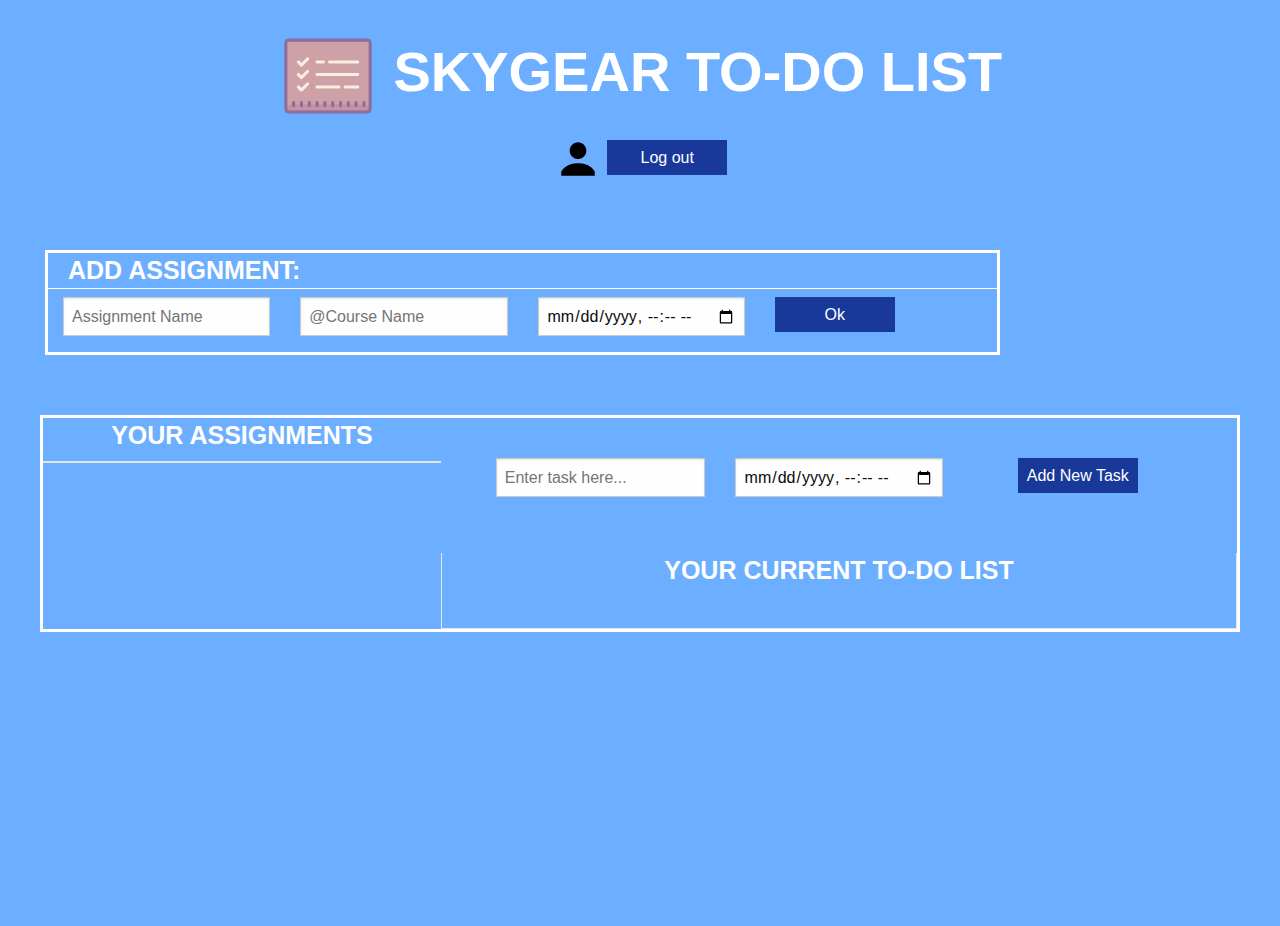
==== onboarding-prof.html @ 673066e3 "fixed some bugs on deletion, but need to figure out batch delete still. Added some css on tab select" ====
<html>
  <head>
	<title>Skygear To-Do List</title>
	<script src="http://ajax.googleapis.com/ajax/libs/jquery/2.0.0/jquery.min.js"></script>
	<script src="js/onboarding.js"></script>
	<link rel="stylesheet" href="css/foundation.css" />
	<link rel="stylesheet" type="text/css" href="css/onboarding.css">
	<link rel="shortcut icon" type="image/png" href="css/img/favicon.ico"/>
		<!-- Credit: <a href="https://icons8.com">Icon pack by Icons8</a> -->

	<meta property="og:title" content="Skygear | To-Do List" />
	<meta property="og:site_name" content="Skygear To-Do List"/>
	<meta property="og:image" content="css/img/icon-todo.png" />
  </head>
  <body onload = "loadValues()">	
  	<header>
		<!--Skygear CDN-->
		<script src="https://code.skygear.io/js/polyfill/latest/polyfill.min.js"></script>
		<script src="https://code.skygear.io/js/skygear/latest/skygear.min.js"></script>

		<!--Skygear configuration-->
		<!--The app end point and the api key can be found in the developer portal-->
		<script>
		  skygear.config({
		    'endPoint': 'https://onboarding.skygeario.com/', // trailing slash is required
		    'apiKey': '7db0c25041ab4154b82233f3e308b2ba',
		  }).then(() => {
		    console.log('skygear container is now ready for making API calls.');
		  }, (error) => {
		    console.error(error);
		  });
		</script>
	</header>


	<div class = "row">
		<div class="large-12 large-centered columns">
			<h1>
				<!-- Credit: <a href="https://icons8.com">Icon pack by Icons8</a> -->
				<img id = "todo-icon" src="css/img/icon-todo-100.png">  
				Skygear To-Do List 
			</h1>	
		</div>
		<div>
			<a href = "onboarding.html">
				<img src ="css/img/icons8-User_50.png">
				<button onclick = "logout()" id = "log-out">Log out</button>
			</a>
		</div>	

		<div class = "row" id= "add-assignment">
			<h4> Add Assignment: </h4>
			<div class="medium-3 columns">
		        <input id = "assignName" type="text" placeholder="Assignment Name">
		    </div>
		    <div class="medium-3 columns">
		        <input id = "courseName" type="text" placeholder="@Course Name">
		    </div>
		    <div class="medium-3 columns">
		        <input id = "deadline" type="datetime-local" placeholder="Deadline">
		    </div>
		    <div class="medium-3 columns">
		    	<button onclick = "newAssignment()"> Ok </button>
		    </div>
		</div>

	<!-- <div id = "task-fields">
		<div id = "tasks">
			<input type = "text" id = "task-input" placeholder="Enter task here..." maxlength="140">
			<button onclick = "newElement()" id = "add-task"> Add New Task</button>
		</div>
		<ul id = "task-list"> 
			<h4> Your Current To-Do List </h4>
		</ul> -->
		<div class = "row collapse" id = "assignments">
			<div class="medium-4 columns">
				<h4> Your Assignments </h4>
				<ul class="vertical tabs" data-tabs id="example-tabs"> 
				</ul>
			</div>
			<div class="medium-8 columns">
				<div class = "row" id = "tasks"> 
					<div class = "medium-4 columns" >
						<input type = "text" id = "task-input" placeholder="Enter task here..." maxlength="140">
					</div>
					<div class = "medium-4 columns">
						<input type = "datetime-local" id = "due-date">
					</div>
					<div class = "medium-4 columns">
						<button onclick = "newElement()" id = "add-task"> Add New Task</button>
					</div>
				</div>
    			<div class="tabs-content" data-tabs-content="example-tabs" id = "task-ul">
    				<h4> Your Current To-Do List </h4>
    				<ul id = "task-list"> 
					</ul>
    			</div>
    		</div>
		</div>
	</div>

	<script type="text/javascript"> 
		const LIMIT = 9999;
		const ToDos = skygear.Record.extend('ToDos');
		const Assignments = skygear.Record.extend('Assignments');

		var logoutBtn = $("#log-out");
		var loginName = $("#username");
		var loginPass= $("#password");
		logoutBtn.on("click", function(e) {
		  logout(loginName.val(),loginPass.val());
		})
		var ul = document.getElementById('example-tabs');
		var currentAssignment = false;
		var selected = "selected";
		ul.addEventListener('click', function(e) {
		  if (e.target.tagName === 'LI') {
		  	e.preventDefault();
			currentAssignment = e.target.id;
			$('.selected').removeClass(selected);
			e.target.className = selected;
			$('#task-list').html('');
		    getRecords(e.target.id);
		  }
		});

  </script>	
  </body>
</html>
---- css/onboarding.css ----
h1, h2,h3, h4, h5, h6, p, a, label, button {
	font-family: 'Lato', Helvetica Neue, Helvetica, Roboto, Arial, sans-serif;;
	color:white;
}

h1 {
	font-size: 3.5em;
}

h1, h4, label {
	font-weight: bold;
	text-transform: uppercase;
}

body {
	text-align:center;
	background-color: #6CAEFF;
	margin-top: 2%;

}
button {
	color: white;
	background-color: #18399a;
	height: 35px;
	width: 120px;
	text-align: center;
	vertical-align: center;
	border-color: white;
	padding: 0px;
	margin-bottom: 15px;
}

button:hover {
	background: #6585e7;
}

ul {
	list-style: none;
}

ul li {
    background-color: white;
    position: relative;
    padding: 20px 20px 20px 20px;
    margin: 0 0 3px 0;
    margin-right: 20px;
    text-align: center;
    font-size: 18px;
    transition: 0.2s;
    border:1px solid #D8D8D8;
    color: #888888;
    box-shadow: 3px 3px 3px #888888;
    -webkit-user-select: none;
    -moz-user-select: none;
    -ms-user-select: none;
    user-select: none;
    cursor:pointer;
}

li:hover {
	background: #e6f2ff;
}

#assignments {
	margin-top: 5%;
	border: 3px solid white;
	margin-bottom: 3%;
}
#example-tabs, #assignments {
	background-color: transparent;
}
.tabs-content {
	background-color: transparent;
}

.labels {
	display: block !important;
    vertical-align: center;
    float: center;
    padding-bottom: 2%;
}

#sign-in {
	margin-top: 5%;
	margin-left: 30%;
	margin-right:30%;
}

#task-fields {
	margin-top: 5%;
	margin-left: 25%;
	margin-right:25%;
}

#task-list {
	margin-top: 5%;
}

.close, .close-assign {
	float: left;
	border: none;
	background: transparent;
	cursor: pointer;
	text-align: left;
}
#tasks {
	margin: 5%;
}

#add-assignment {
	border: 3px solid white;
	text-align: left;
	margin-right: 20%;
	margin-top: 5%;
	margin-left: 5px;
	overflow: hidden;
}
#add-assignment button {
	margin-right: 15px;
}

#add-assignment h4 {
	padding-left: 20px;
	border-bottom: 1px solid white;
}

#example-tabs li {
	margin-right: 0;
	box-shadow: none;
	margin-bottom: 1px;

}
.dates {
	float:right;
}

.selected {
	font-weight: bold;
	color:white;
	background-color: #0074D9;
}
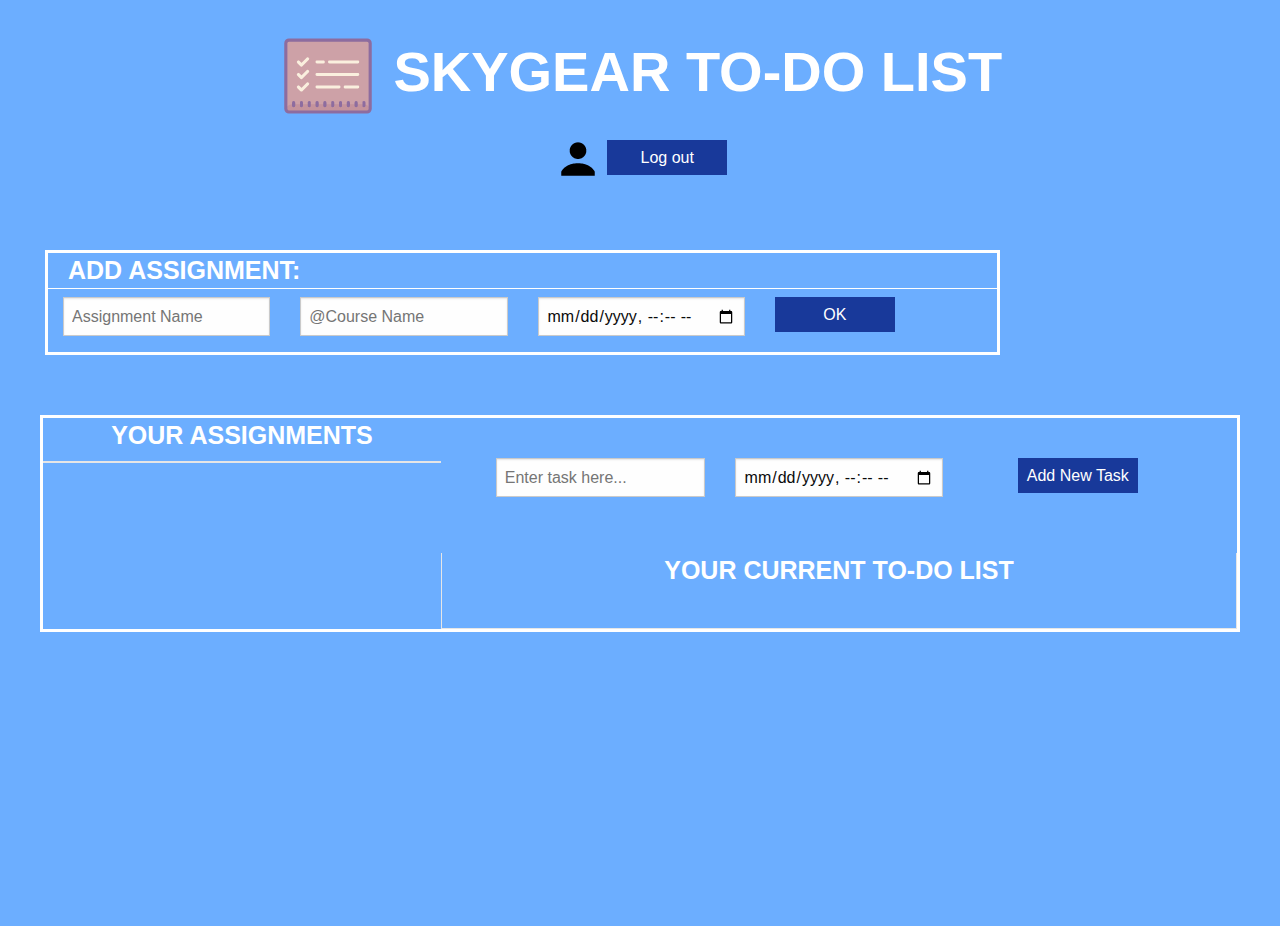
==== commit a6799ea3: "fixed some style issues" ====
--- a/onboarding-prof.html
+++ b/onboarding-prof.html
@@ -32,67 +32,58 @@
 		</script>
 	</header>
 
-
-	<div class = "row">
+	<div class="row">
 		<div class="large-12 large-centered columns">
 			<h1>
 				<!-- Credit: <a href="https://icons8.com">Icon pack by Icons8</a> -->
-				<img id = "todo-icon" src="css/img/icon-todo-100.png">  
+				<img id="todo-icon" src="css/img/icon-todo-100.png">  
 				Skygear To-Do List 
 			</h1>	
 		</div>
 		<div>
-			<a href = "onboarding.html">
-				<img src ="css/img/icons8-User_50.png">
-				<button onclick = "logout()" id = "log-out">Log out</button>
+			<a href="onboarding.html">
+				<img src="css/img/icons8-User_50.png">
+				<button onclick="logout()" id="log-out">Log out</button>
 			</a>
 		</div>	
 
-		<div class = "row" id= "add-assignment">
+		<div class="row" id="add-assignment">
 			<h4> Add Assignment: </h4>
 			<div class="medium-3 columns">
-		        <input id = "assignName" type="text" placeholder="Assignment Name">
+		        <input id="assignName" type="text" placeholder="Assignment Name" maxlength="20">
 		    </div>
 		    <div class="medium-3 columns">
-		        <input id = "courseName" type="text" placeholder="@Course Name">
+		        <input id="courseName" type="text" placeholder="@Course Name" maxlength="20">
 		    </div>
 		    <div class="medium-3 columns">
-		        <input id = "deadline" type="datetime-local" placeholder="Deadline">
+		        <input id="deadline" type="datetime-local" placeholder="Deadline" maxlength="15">
 		    </div>
 		    <div class="medium-3 columns">
-		    	<button onclick = "newAssignment()"> Ok </button>
+		    	<button onclick="newAssignment()"> OK </button>
 		    </div>
 		</div>
 
-	<!-- <div id = "task-fields">
-		<div id = "tasks">
-			<input type = "text" id = "task-input" placeholder="Enter task here..." maxlength="140">
-			<button onclick = "newElement()" id = "add-task"> Add New Task</button>
-		</div>
-		<ul id = "task-list"> 
-			<h4> Your Current To-Do List </h4>
-		</ul> -->
-		<div class = "row collapse" id = "assignments">
+		<div class="row collapse" id="assignments">
 			<div class="medium-4 columns">
 				<h4> Your Assignments </h4>
 				<ul class="vertical tabs" data-tabs id="example-tabs"> 
 				</ul>
 			</div>
 			<div class="medium-8 columns">
-				<div class = "row" id = "tasks"> 
-					<div class = "medium-4 columns" >
-						<input type = "text" id = "task-input" placeholder="Enter task here..." maxlength="140">
+				<div class="row" id="tasks"> 
+					<div class="medium-4 columns" >
+						<input type = "text" id="task-input" placeholder="Enter task here..." maxlength="140">
 					</div>
-					<div class = "medium-4 columns">
-						<input type = "datetime-local" id = "due-date">
+					<div class="medium-4 columns">
+						<input type = "datetime-local" id="due-date">
 					</div>
-					<div class = "medium-4 columns">
-						<button onclick = "newElement()" id = "add-task"> Add New Task</button>
+					<div class="medium-4 columns">
+						<button onclick="newElement()" id="add-task"> Add New Task</button>
 					</div>
 				</div>
-    			<div class="tabs-content" data-tabs-content="example-tabs" id = "task-ul">
+    			<div class="tabs-content" data-tabs-content="example-tabs" id="task-ul">
     				<h4> Your Current To-Do List </h4>
-    				<ul id = "task-list"> 
+    				<ul id="task-list"> 
 					</ul>
     			</div>
     		</div>
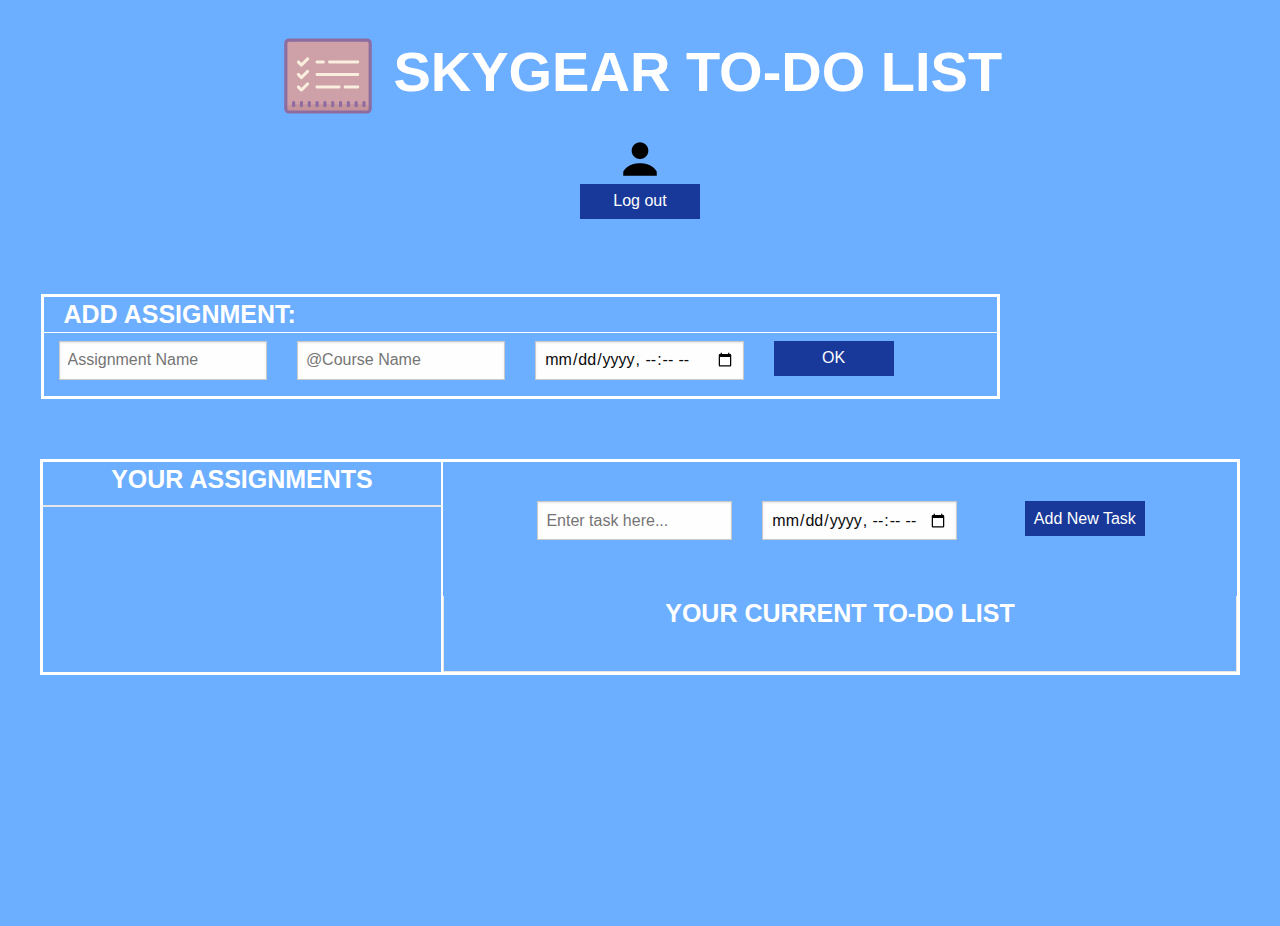
==== commit 04e4238f: "random updates: displaying username and layout stuff" ====
--- a/onboarding-prof.html
+++ b/onboarding-prof.html
@@ -1,7 +1,7 @@
 <html>
   <head>
 	<title>Skygear To-Do List</title>
-	<script src="http://ajax.googleapis.com/ajax/libs/jquery/2.0.0/jquery.min.js"></script>
+	<script src="https://ajax.googleapis.com/ajax/libs/jquery/2.0.0/jquery.min.js"></script>
 	<script src="js/onboarding.js"></script>
 	<link rel="stylesheet" href="css/foundation.css" />
 	<link rel="stylesheet" type="text/css" href="css/onboarding.css">
@@ -41,11 +41,11 @@
 			</h1>	
 		</div>
 		<div>
-			<a href="onboarding.html">
+			<div id = "user-prof">
 				<img src="css/img/icons8-User_50.png">
-				<button onclick="logout()" id="log-out">Log out</button>
-			</a>
-		</div>	
+			</div>
+			<button onclick="logout()" id="log-out">Log out</button>
+		</div>
 
 		<div class="row" id="add-assignment">
 			<h4> Add Assignment: </h4>
@@ -69,7 +69,7 @@
 				<ul class="vertical tabs" data-tabs id="example-tabs"> 
 				</ul>
 			</div>
-			<div class="medium-8 columns">
+			<div class="medium-8 columns" id = "subtask-container">
 				<div class="row" id="tasks"> 
 					<div class="medium-4 columns" >
 						<input type = "text" id="task-input" placeholder="Enter task here..." maxlength="140">
@@ -98,9 +98,9 @@
 		var logoutBtn = $("#log-out");
 		var loginName = $("#username");
 		var loginPass= $("#password");
-		logoutBtn.on("click", function(e) {
-		  logout(loginName.val(),loginPass.val());
-		})
+		// logoutBtn.on("click", function(e) {
+		//   logout();
+		// })
 		var ul = document.getElementById('example-tabs');
 		var currentAssignment = false;
 		var selected = "selected";
--- a/css/onboarding.css
+++ b/css/onboarding.css
@@ -88,6 +88,7 @@
 
 #task-fields {
 	margin-top: 5%;
+	/*padding-left: 10px;*/
 	margin-left: 25%;
 	margin-right:25%;
 }
@@ -105,6 +106,7 @@
 }
 #tasks {
 	margin: 5%;
+	margin-left: 10%;
 }
 
 #add-assignment {
@@ -112,7 +114,7 @@
 	text-align: left;
 	margin-right: 20%;
 	margin-top: 5%;
-	margin-left: 5px;
+	margin-left: .5px;
 	overflow: hidden;
 }
 #add-assignment button {
@@ -127,7 +129,8 @@
 #example-tabs li {
 	margin-right: 0;
 	box-shadow: none;
-	margin-bottom: 1px;
+	margin-bottom: 0;
+	padding-bottom: 25px;
 
 }
 .dates {
@@ -139,4 +142,12 @@
 	color:white;
 	background-color: #0074D9;
 }
+#user {
+	font-weight: bold;
+	text-transform: uppercase;
+	color: white;
+}
 
+#subtask-container {
+	border-left: 2px white solid;
+}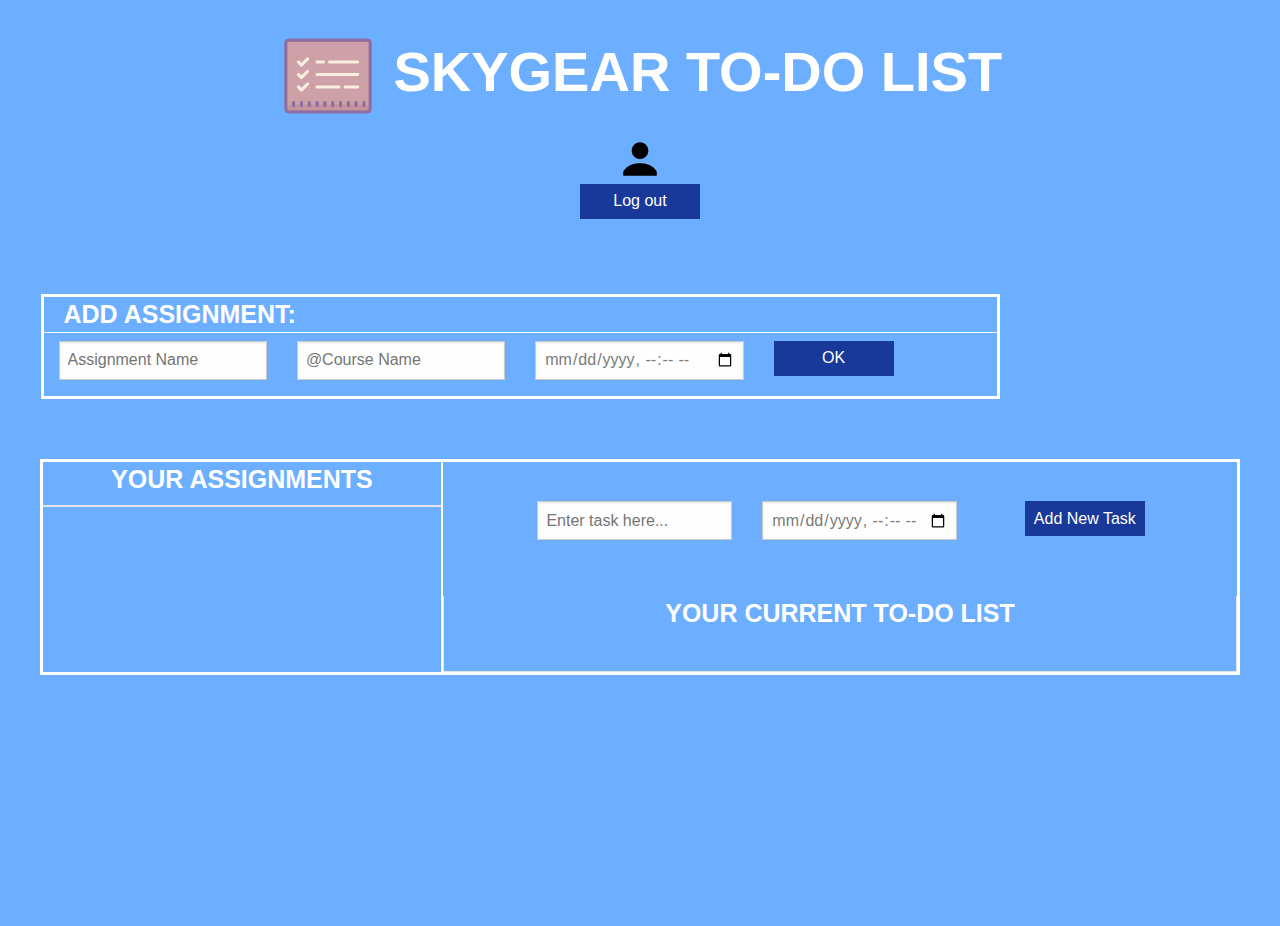
==== commit 86a40d71: "adjusted miscellaneous like css and fixed error on first creating push notif undefined record." ====
--- a/onboarding-prof.html
+++ b/onboarding-prof.html
@@ -21,6 +21,7 @@
 		<!--Skygear configuration-->
 		<!--The app end point and the api key can be found in the developer portal-->
 		<script>
+			/*jshint esversion: 6 */
 		  skygear.config({
 		    'endPoint': 'https://onboarding.skygeario.com/', // trailing slash is required
 		    'apiKey': '7db0c25041ab4154b82233f3e308b2ba',
@@ -98,9 +99,6 @@
 		var logoutBtn = $("#log-out");
 		var loginName = $("#username");
 		var loginPass= $("#password");
-		// logoutBtn.on("click", function(e) {
-		//   logout();
-		// })
 		var ul = document.getElementById('example-tabs');
 		var currentAssignment = false;
 		var selected = "selected";
--- a/css/onboarding.css
+++ b/css/onboarding.css
@@ -41,7 +41,8 @@
 ul li {
     background-color: white;
     position: relative;
-    padding: 20px 20px 20px 20px;
+    /*padding: 20px 20px 20px 20px;*/
+    padding: 5.5%;
     margin: 0 0 3px 0;
     margin-right: 20px;
     text-align: center;
@@ -150,4 +151,12 @@
 
 #subtask-container {
 	border-left: 2px white solid;
+}
+
+#due-date, #deadline {
+	color: #7A7A7A;
+}
+
+#example-tabs li {
+	padding: 7.5%;
 }